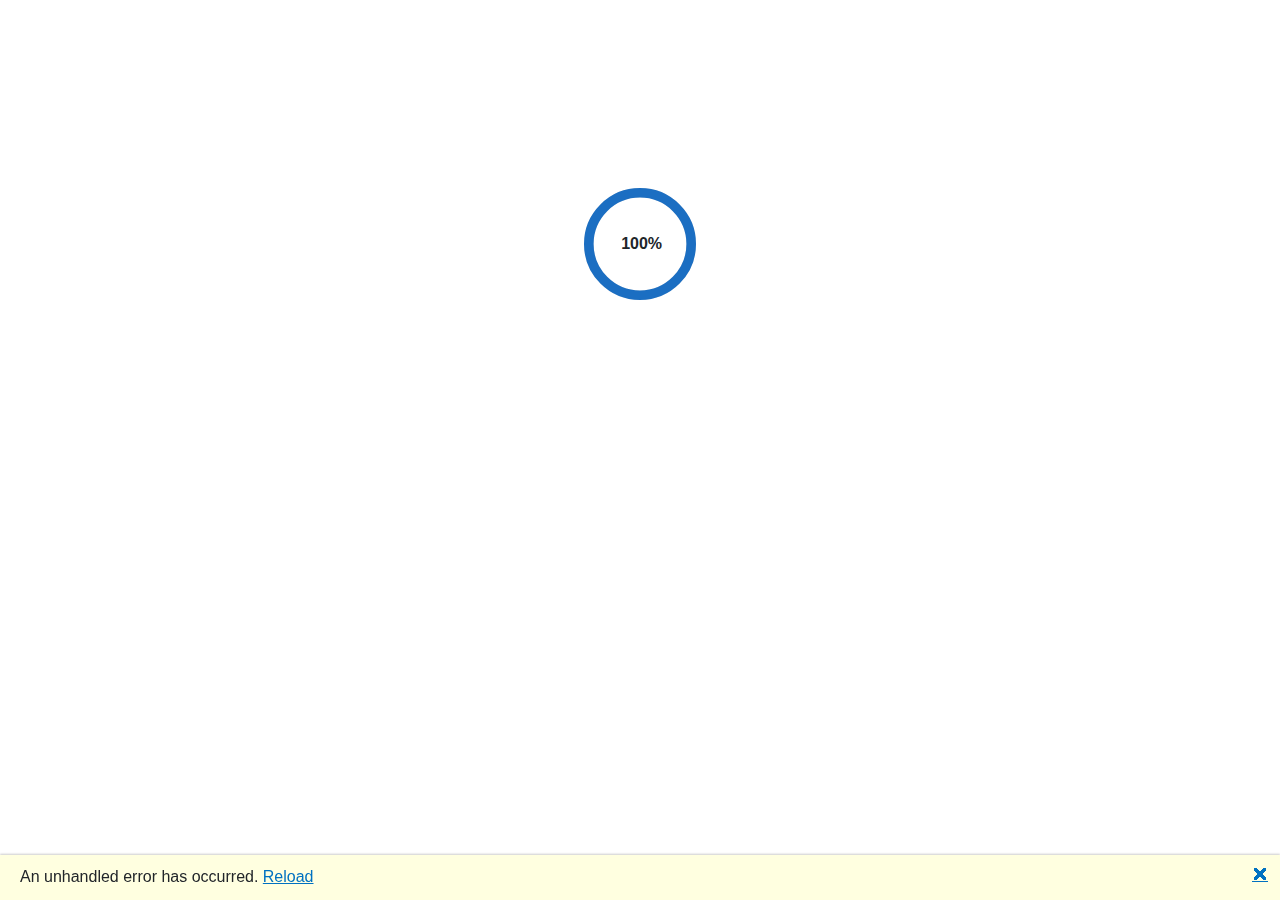
==== index.html @ eafb493f "deploy" ====
<!DOCTYPE html>
<html lang="en">

<head>
    <meta charset="utf-8" />
    <meta name="viewport" content="width=device-width, initial-scale=1.0, maximum-scale=1.0, user-scalable=no" />
    <title>StoreBlazor</title>
    <base href="https://arielayala.github.io/StoreBlazor/" />
    <link href="css/bootstrap/bootstrap.min.css" rel="stylesheet" />
    <link href="css/app.css" rel="stylesheet" />
    <link rel="icon" type="image/png" href="favicon.png" />
    <link href="StoreBlazor.styles.css" rel="stylesheet" />
</head>

<body>
    <div id="app">
        <svg class="loading-progress">
            <circle r="40%" cx="50%" cy="50%" />
            <circle r="40%" cx="50%" cy="50%" />
        </svg>
        <div class="loading-progress-text"></div>
    </div>

    <div id="blazor-error-ui">
        An unhandled error has occurred.
        <a href="" class="reload">Reload</a>
        <a class="dismiss">🗙</a>
    </div>
    <script src="_framework/blazor.webassembly.js"></script>
</body>

</html>
---- css/app.css ----
@import url('open-iconic/font/css/open-iconic-bootstrap.min.css');

html, body {
    font-family: 'Helvetica Neue', Helvetica, Arial, sans-serif;
}

h1:focus {
    outline: none;
}

a, .btn-link {
    color: #0071c1;
}

.btn-primary {
    color: #fff;
    background-color: #1b6ec2;
    border-color: #1861ac;
}

.btn:focus, .btn:active:focus, .btn-link.nav-link:focus, .form-control:focus, .form-check-input:focus {
  box-shadow: 0 0 0 0.1rem white, 0 0 0 0.25rem #258cfb;
}

.content {
    padding-top: 1.1rem;
}

.valid.modified:not([type=checkbox]) {
    outline: 1px solid #26b050;
}

.invalid {
    outline: 1px solid red;
}

.validation-message {
    color: red;
}

#blazor-error-ui {
    background: lightyellow;
    bottom: 0;
    box-shadow: 0 -1px 2px rgba(0, 0, 0, 0.2);
    display: none;
    left: 0;
    padding: 0.6rem 1.25rem 0.7rem 1.25rem;
    position: fixed;
    width: 100%;
    z-index: 1000;
}

    #blazor-error-ui .dismiss {
        cursor: pointer;
        position: absolute;
        right: 0.75rem;
        top: 0.5rem;
    }

.blazor-error-boundary {
    background: url([data-uri]) no-repeat 1rem/1.8rem, #b32121;
    padding: 1rem 1rem 1rem 3.7rem;
    color: white;
}

    .blazor-error-boundary::after {
        content: "An error has occurred."
    }

.loading-progress {
    position: relative;
    display: block;
    width: 8rem;
    height: 8rem;
    margin: 20vh auto 1rem auto;
}

    .loading-progress circle {
        fill: none;
        stroke: #e0e0e0;
        stroke-width: 0.6rem;
        transform-origin: 50% 50%;
        transform: rotate(-90deg);
    }

        .loading-progress circle:last-child {
            stroke: #1b6ec2;
            stroke-dasharray: calc(3.141 * var(--blazor-load-percentage, 0%) * 0.8), 500%;
            transition: stroke-dasharray 0.05s ease-in-out;
        }

.loading-progress-text {
    position: absolute;
    text-align: center;
    font-weight: bold;
    inset: calc(20vh + 3.25rem) 0 auto 0.2rem;
}

    .loading-progress-text:after {
        content: var(--blazor-load-percentage-text, "Loading");
    }
---- StoreBlazor.styles.css ----
/* /Shared/MainLayout.razor.rz.scp.css */
.page[b-5ki4ffm64q] {
    position: relative;
    display: flex;
    flex-direction: column;
}

main[b-5ki4ffm64q] {
    flex: 1;
}

.sidebar[b-5ki4ffm64q] {
    background-image: linear-gradient(180deg, rgb(5, 39, 103) 0%, #3a0647 70%);
}

.top-row[b-5ki4ffm64q] {
    background-color: #f7f7f7;
    border-bottom: 1px solid #d6d5d5;
    justify-content: flex-end;
    height: 3.5rem;
    display: flex;
    align-items: center;
}

    .top-row[b-5ki4ffm64q]  a, .top-row[b-5ki4ffm64q]  .btn-link {
        white-space: nowrap;
        margin-left: 1.5rem;
        text-decoration: none;
    }

    .top-row[b-5ki4ffm64q]  a:hover, .top-row[b-5ki4ffm64q]  .btn-link:hover {
        text-decoration: underline;
    }

    .top-row[b-5ki4ffm64q]  a:first-child {
        overflow: hidden;
        text-overflow: ellipsis;
    }

@media (max-width: 640.98px) {
    .top-row:not(.auth)[b-5ki4ffm64q] {
        display: none;
    }

    .top-row.auth[b-5ki4ffm64q] {
        justify-content: space-between;
    }

    .top-row[b-5ki4ffm64q]  a, .top-row[b-5ki4ffm64q]  .btn-link {
        margin-left: 0;
    }
}

@media (min-width: 641px) {
    .page[b-5ki4ffm64q] {
        flex-direction: row;
    }

    .sidebar[b-5ki4ffm64q] {
        width: 250px;
        height: 100vh;
        position: sticky;
        top: 0;
    }

    .top-row[b-5ki4ffm64q] {
        position: sticky;
        top: 0;
        z-index: 1;
    }

    .top-row.auth[b-5ki4ffm64q]  a:first-child {
        flex: 1;
        text-align: right;
        width: 0;
    }

    .top-row[b-5ki4ffm64q], article[b-5ki4ffm64q] {
        padding-left: 2rem !important;
        padding-right: 1.5rem !important;
    }
}
/* /Shared/NavMenu.razor.rz.scp.css */
.navbar-toggler[b-1s85iy02nv] {
    background-color: rgba(255, 255, 255, 0.1);
}

.top-row[b-1s85iy02nv] {
    height: 3.5rem;
    background-color: rgba(0,0,0,0.4);
}

.navbar-brand[b-1s85iy02nv] {
    font-size: 1.1rem;
}

.oi[b-1s85iy02nv] {
    width: 2rem;
    font-size: 1.1rem;
    vertical-align: text-top;
    top: -2px;
}

.nav-item[b-1s85iy02nv] {
    font-size: 0.9rem;
    padding-bottom: 0.5rem;
}

    .nav-item:first-of-type[b-1s85iy02nv] {
        padding-top: 1rem;
    }

    .nav-item:last-of-type[b-1s85iy02nv] {
        padding-bottom: 1rem;
    }

    .nav-item[b-1s85iy02nv]  a {
        color: #d7d7d7;
        border-radius: 4px;
        height: 3rem;
        display: flex;
        align-items: center;
        line-height: 3rem;
    }

.nav-item[b-1s85iy02nv]  a.active {
    background-color: rgba(255,255,255,0.25);
    color: white;
}

.nav-item[b-1s85iy02nv]  a:hover {
    background-color: rgba(255,255,255,0.1);
    color: white;
}

@media (min-width: 641px) {
    .navbar-toggler[b-1s85iy02nv] {
        display: none;
    }

    .collapse[b-1s85iy02nv] {
        /* Never collapse the sidebar for wide screens */
        display: block;
    }
    
    .nav-scrollable[b-1s85iy02nv] {
        /* Allow sidebar to scroll for tall menus */
        height: calc(100vh - 3.5rem);
        overflow-y: auto;
    }
}
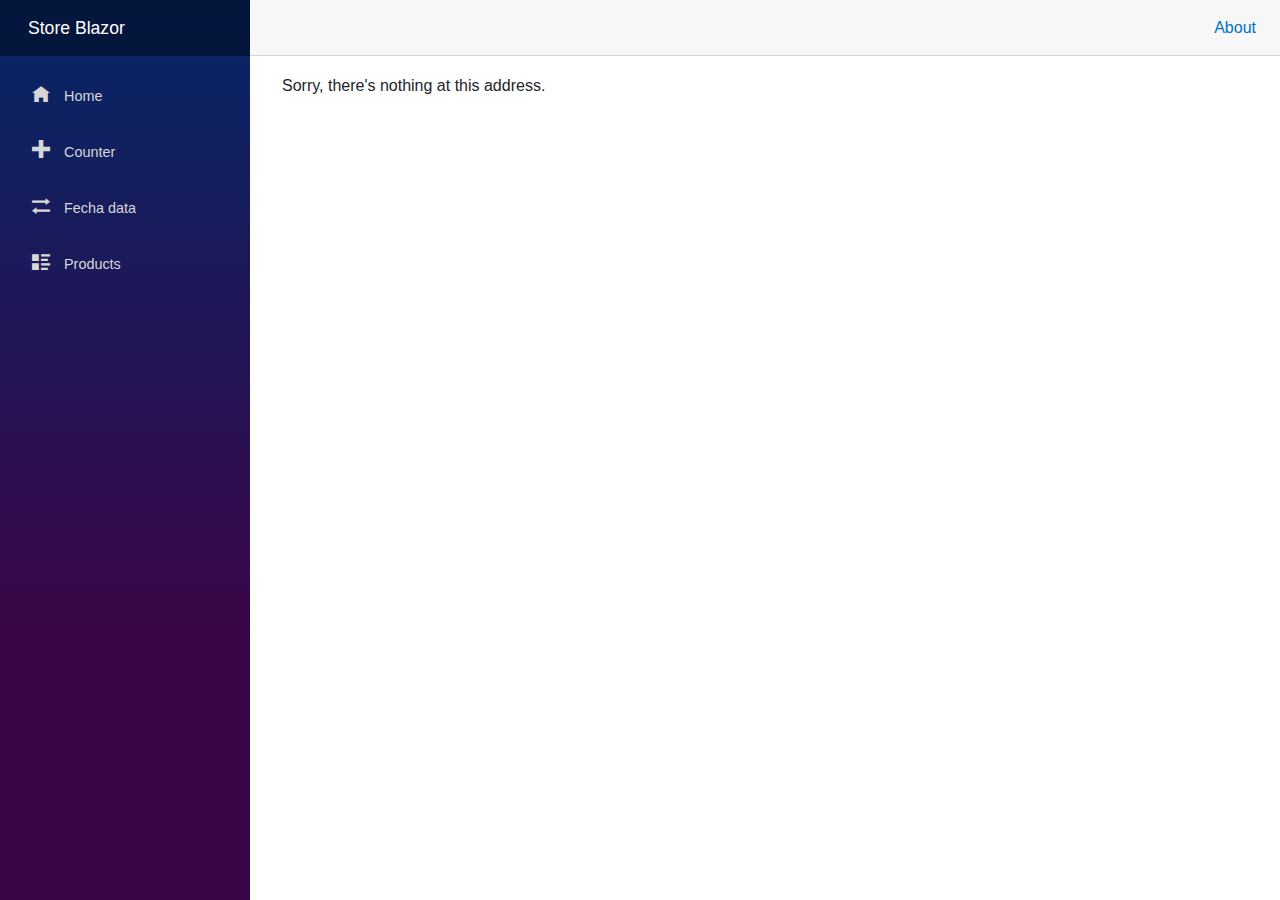
==== commit d57e7ce1: "Deploy 2-7-2023" ====
--- a/index.html
+++ b/index.html
@@ -5,7 +5,7 @@
     <meta charset="utf-8" />
     <meta name="viewport" content="width=device-width, initial-scale=1.0, maximum-scale=1.0, user-scalable=no" />
     <title>StoreBlazor</title>
-    <base href="https://arielayala.github.io/StoreBlazor/" />
+    <base href="/" />
     <link href="css/bootstrap/bootstrap.min.css" rel="stylesheet" />
     <link href="css/app.css" rel="stylesheet" />
     <link rel="icon" type="image/png" href="favicon.png" />
--- a/StoreBlazor.styles.css
+++ b/StoreBlazor.styles.css
@@ -1,3 +1,10 @@
+/* /Pages/Products/Products.razor.rz.scp.css */
+.products-container[b-tioxr69il2] {
+    display: grid;
+    grid-template-columns: repeat(auto-fill, 280px);
+    grid-auto-rows: auto;
+    grid-gap: 1rem;
+}
 /* /Shared/MainLayout.razor.rz.scp.css */
 .page[b-5ki4ffm64q] {
     position: relative;
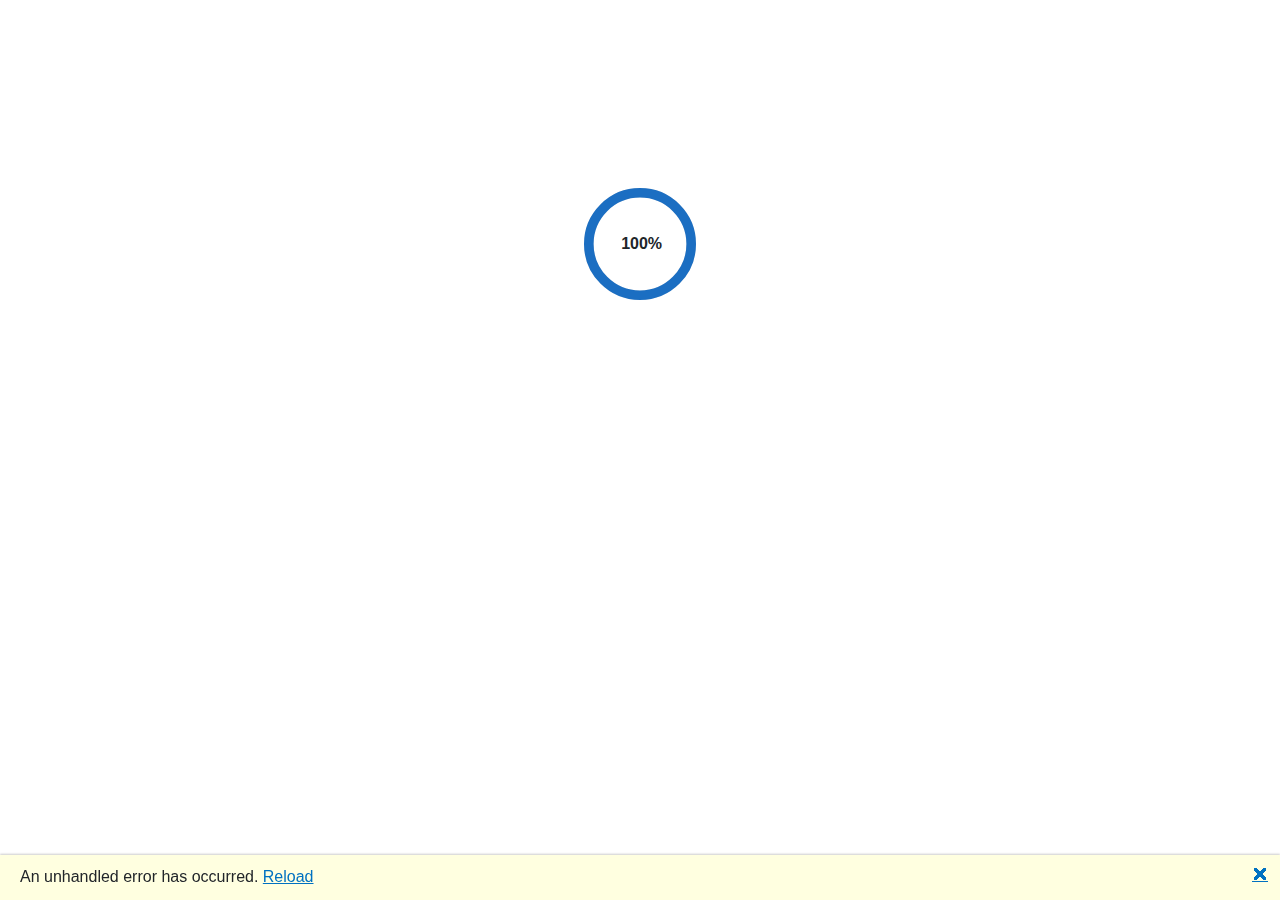
==== commit 67a1c68f: "Fix deploy" ====
--- a/index.html
+++ b/index.html
@@ -5,7 +5,7 @@
     <meta charset="utf-8" />
     <meta name="viewport" content="width=device-width, initial-scale=1.0, maximum-scale=1.0, user-scalable=no" />
     <title>StoreBlazor</title>
-    <base href="/" />
+    <base href="https://arielayala.github.io/StoreBlazor/" />
     <link href="css/bootstrap/bootstrap.min.css" rel="stylesheet" />
     <link href="css/app.css" rel="stylesheet" />
     <link rel="icon" type="image/png" href="favicon.png" />
